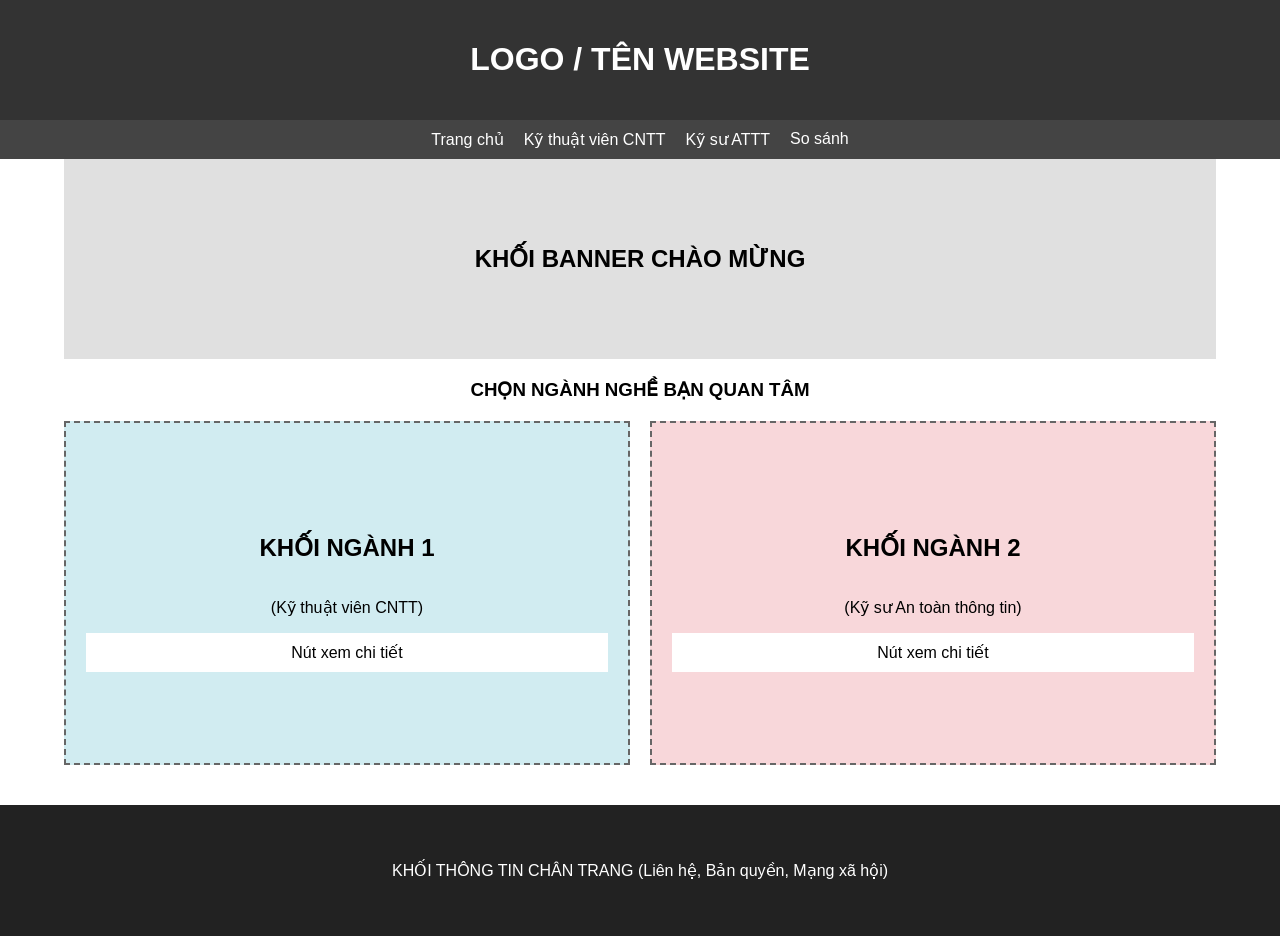
==== index.html @ 9da2927e "push demo code demo các khung chung của trang home page" ====
<!DOCTYPE html>
<html lang="vi">
<head>
    <meta charset="UTF-8">
    <title>Sơ đồ cấu trúc Website hướng nghiệp</title>
    <link rel = "stylesheet" href = "design.css">
</head>
<body>

    <header>
        <h1>LOGO / TÊN WEBSITE</h1>
    </header>

    <nav>
        <a href="#">Trang chủ</a>
        <a href="#">Kỹ thuật viên CNTT</a>
        <a href="#">Kỹ sư ATTT</a>
        <a href="#">So sánh</a>
    </nav>

    <main class="main-content">
        
        <div class="hero-banner">
            <h2>KHỐI BANNER CHÀO MỪNG</h2>
        </div>

        <h3>CHỌN NGÀNH NGHỀ BẠN QUAN TÂM</h3>

        <div class="career-container">
            
            <div class="career-box it-tech">
                <h2>KHỐI NGÀNH 1</h2>
                <p>(Kỹ thuật viên CNTT)</p>
                <div style="background:#fff; padding:10px;">Nút xem chi tiết</div>
            </div>

            <div class="career-box infosec">
                <h2>KHỐI NGÀNH 2</h2>
                <p>(Kỹ sư An toàn thông tin)</p>
                <div style="background:#fff; padding:10px;">Nút xem chi tiết</div>
            </div>

        </div>
    </main>

    <footer>
        <p>KHỐI THÔNG TIN CHÂN TRANG (Liên hệ, Bản quyền, Mạng xã hội)</p>
    </footer>

</body>
</html>
---- design.css ----
header {
    background-color: #333;
    color: white;
    padding: 20px;
    display: block;
}

body {
    font-family: Arial, sans-serif;
    margin: 0;
    text-align: center;
}

nav {
    background-color: #444;
    padding: 10px;
    display: flex;  
    justify-content: center;
    gap: 20px;          
}
nav a {
    color: white;
    text-decoration: none;
}

.hero-banner {
    background-color: #e0e0e0;
    height: 200px;
    display: flex;
    align-items: center;
    justify-content: center;
    margin-bottom: 20px;
}

.main-content {
    width: 90%;
    margin: 0 auto;
    display: block;
}

.career-container {
    display: flex;        
    gap: 20px;
    margin-top: 20px;
}

.career-box {
    flex: 1;           
    height: 300px;
    border: 2px dashed #666;
    display: flex;
    flex-direction: column;
    justify-content: center;
    padding: 20px;
}

.it-tech { background-color: #d1ecf1; } 
.infosec { background-color: #f8d7da; }

footer {
    background-color: #222;
    color: white;
    padding: 40px;
    margin-top: 40px;
    display: block;
}
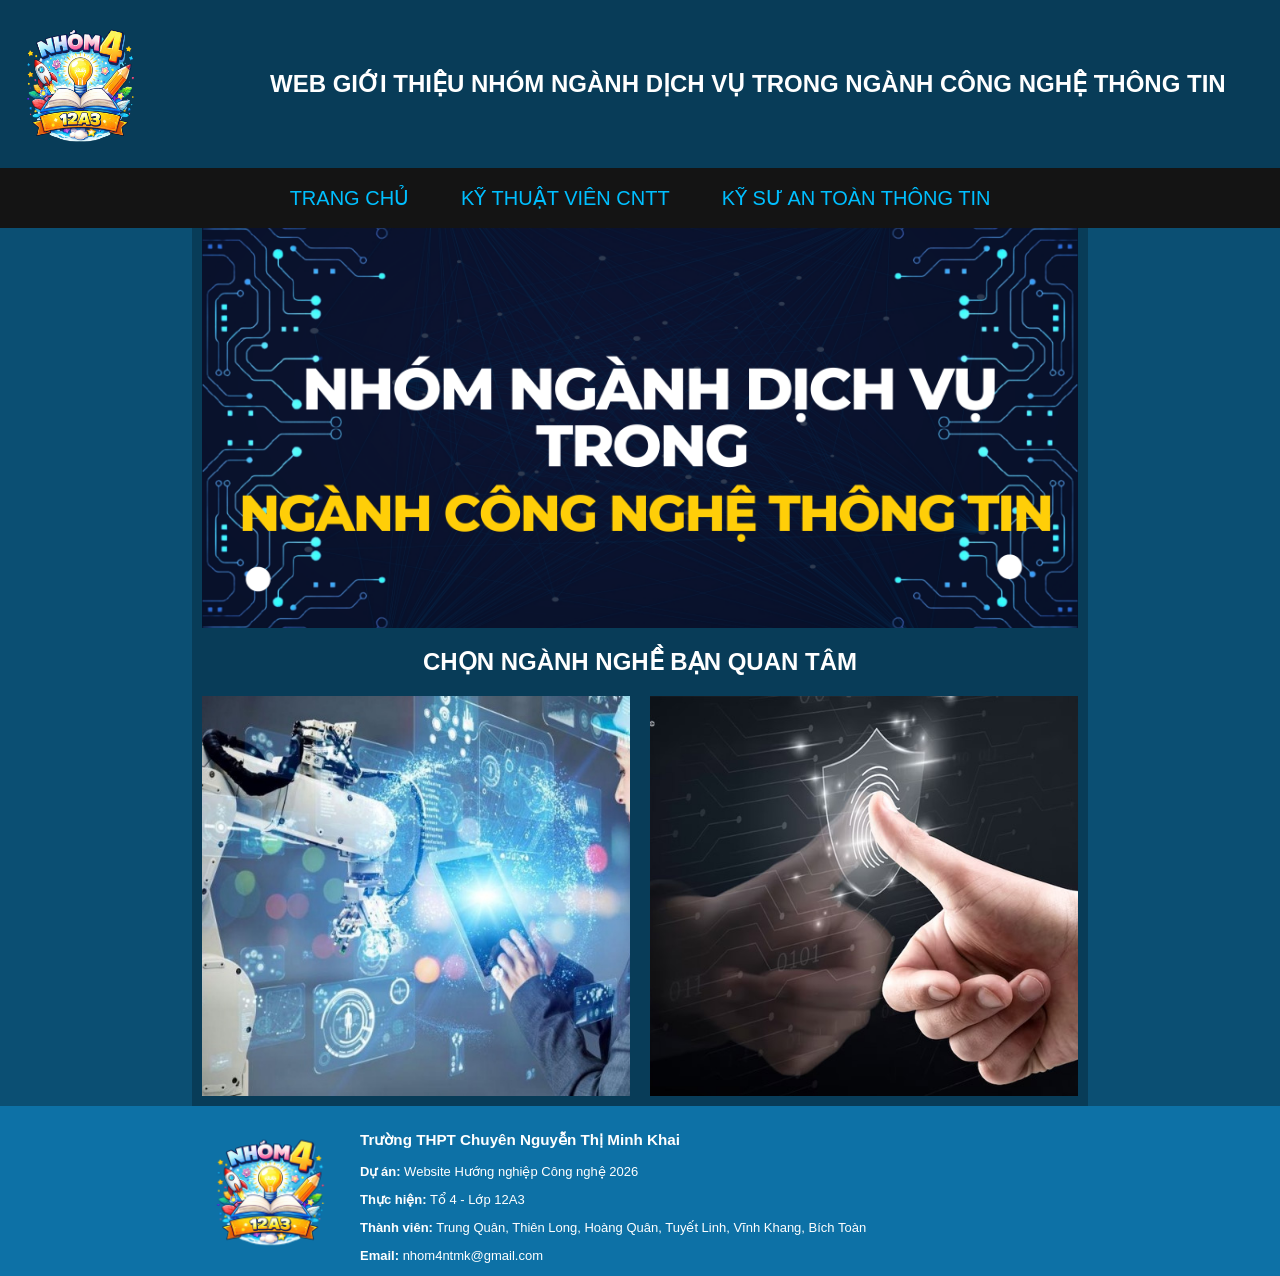
==== commit 6633351e: "finale" ====
--- a/index.html
+++ b/index.html
@@ -5,47 +5,69 @@
     <title>Sơ đồ cấu trúc Website hướng nghiệp</title>
     <link rel = "stylesheet" href = "design.css">
 </head>
-<body>
+<body style="background-color: rgb(11, 79, 115);">
 
     <header>
-        <h1>LOGO / TÊN WEBSITE</h1>
+    <img src="img/logo.png" alt="Logo" class="header-img">
+    <h2 class="header-text">WEB GIỚI THIỆU NHÓM NGÀNH DỊCH VỤ TRONG NGÀNH CÔNG NGHỆ THÔNG TIN</h1>
     </header>
 
     <nav>
-        <a href="#">Trang chủ</a>
-        <a href="#">Kỹ thuật viên CNTT</a>
-        <a href="#">Kỹ sư ATTT</a>
-        <a href="#">So sánh</a>
+        <a href="index.html"><button>TRANG CHỦ</button></a>
+        <a href="index-cntt.html"><button>KỸ THUẬT VIÊN CNTT</button></a>
+        <a href="index-attt.html"><button>KỸ SƯ AN TOÀN THÔNG TIN</button></a>
     </nav>
 
-    <main class="main-content">
+    <main class="main-content body-text-color">
         
         <div class="hero-banner">
-            <h2>KHỐI BANNER CHÀO MỪNG</h2>
+            <img src="img/banner1.png" alt="1">
         </div>
 
-        <h3>CHỌN NGÀNH NGHỀ BẠN QUAN TÂM</h3>
+        <h2>CHỌN NGÀNH NGHỀ BẠN QUAN TÂM</h2>
 
         <div class="career-container">
             
-            <div class="career-box it-tech">
-                <h2>KHỐI NGÀNH 1</h2>
-                <p>(Kỹ thuật viên CNTT)</p>
-                <div style="background:#fff; padding:10px;">Nút xem chi tiết</div>
+            <div class="career-box">
+             <img src="img/topcv.jpg" alt="1">
+             <div class="career-text">
+             <h2>
+                <a href="index-cntt.html">
+                      <button>KỸ THUẬT VIÊN CÔNG NGHỆ THÔNG TIN</button>
+                </a>
+             </h2>
+
             </div>
+        </div>
 
-            <div class="career-box infosec">
-                <h2>KHỐI NGÀNH 2</h2>
-                <p>(Kỹ sư An toàn thông tin)</p>
-                <div style="background:#fff; padding:10px;">Nút xem chi tiết</div>
+            <div class="career-box">
+             <img src="img/topcv1.jpg" alt="2">
+             <div class="career-text">
+             <h2>
+                 <a href="index-attt.html">
+                     <button>KỸ SƯ AN TOÀN THÔNG TIN</button>
+                 </a>
+             </h2>
+
             </div>
 
         </div>
     </main>
 
     <footer>
-        <p>KHỐI THÔNG TIN CHÂN TRANG (Liên hệ, Bản quyền, Mạng xã hội)</p>
+        <div class="footer-box">
+            <div class="footer-logo"><img src="img/logo.png" alt="Logo" class="header-img"></div>
+            <div class="footer-text">
+                 <h3>Trường THPT Chuyên Nguyễn Thị Minh Khai</h3>
+                <p><strong>Dự án:</strong> Website Hướng nghiệp Công nghệ 2026</p>
+                <p><strong>Thực hiện:</strong> Tổ 4 - Lớp 12A3</p>
+                <p><strong>Thành viên:</strong> Trung Quân, Thiên Long, Hoàng Quân, Tuyết Linh, Vĩnh Khang, Bích Toàn</p>
+                <p><strong>Email:</strong> nhom4ntmk@gmail.com</p>
+            </div>
+            <div class="footer-img">
+
+            </div>
+        </div>
     </footer>
-
 </body>
-</html>+</html>
--- a/design.css
+++ b/design.css
@@ -1,10 +1,24 @@
 header {
-    background-color: #333;
+    background-color: rgb(8, 60, 88);
     color: white;
     padding: 20px;
-    display: block;
-}
-
+    display: flex;
+    text-align: left;
+}
+.body-text-color{
+  color:white;
+}
+.header-text{
+    text-align: left;
+    padding: 30px;
+}
+.header-img {
+    width: 120px;
+    margin-right: 100px; 
+}
+.img{
+  object-fit:contain;
+}
 body {
     font-family: Arial, sans-serif;
     margin: 0;
@@ -12,7 +26,7 @@
 }
 
 nav {
-    background-color: #444;
+    background-color: #141414;
     padding: 10px;
     display: flex;  
     justify-content: center;
@@ -25,42 +39,199 @@
 
 .hero-banner {
     background-color: #e0e0e0;
-    height: 200px;
+    height: 400px;
     display: flex;
     align-items: center;
     justify-content: center;
     margin-bottom: 20px;
+    margin-left: 10px;
+    margin-right: 10px;
+
+}
+.hero-banner img {
+    width: 100%;
+    height: 100%;
+    object-fit: cover;
+
+}
+button {
+  padding: 8px 16px;
+  font-size: 20px;
+  color: deepskyblue;
+  background-color:transparent;
+  border: none;
+  border-radius: 4px;
+  cursor: pointer;
+}
+
+button:hover {
+  background-color: darkblue;
 }
 
 .main-content {
-    width: 90%;
+    width: 70%;
     margin: 0 auto;
     display: block;
+    background-color:rgb(8, 60, 88) ;
+    padding-bottom: 10px;
 }
 
 .career-container {
     display: flex;        
     gap: 20px;
     margin-top: 20px;
+    margin-left: 10px;
+    margin-right: 10px;
 }
 
 .career-box {
-    flex: 1;           
-    height: 300px;
-    border: 2px dashed #666;
-    display: flex;
-    flex-direction: column;
-    justify-content: center;
-    padding: 20px;
-}
+    flex: 1;
+    height: 400px;
+    position: relative;
+    overflow: hidden;
+}
+
+.career-box img {
+    width: 100%;
+    height: 100%;
+    object-fit: cover;
+}
+.career-text {
+    position: absolute;
+    bottom: 0;
+    width: 100%;
+    background: rgba(0,0,0,0.65);
+    color: white;
+    text-align: center;
+    padding: 15px;
+
+    opacity: 0;
+    transition: opacity 0.4s ease;
+}
+
+.career-box:hover .career-text {
+    opacity: 1;
+}
+.career-box1{
+    height: 45px;
+}
+
 
 .it-tech { background-color: #d1ecf1; } 
 .infosec { background-color: #f8d7da; }
 
 footer {
-    background-color: #222;
-    color: white;
-    padding: 40px;
-    margin-top: 40px;
+    background-color: rgba(14, 122, 179, 0.808);
+    color: white;
+    padding: 10px;
+    margin-top: 0px;
+    font-size: 22px;
     display: block;
-}
+    text-align: left;
+}
+.footer-box{
+    height: 150px;
+    display: flex;
+}
+.footer-text{
+    font-size:13px;
+    text-align: left;
+}
+.footer-logo{
+    flex: 0 0 150px;
+    width: 10px;
+    text-align: center;
+    margin-left: 200px;
+    margin-top: 15px;
+}
+.footer-img{
+     width: 120px;
+    margin-right: 50px; 
+
+}
+.body-container {
+    display: flex;
+    max-width: 1200px;
+    margin: 0 auto;
+    padding: 20px;
+    font-family: 'Arial';
+    text-align: left;
+}
+.body-main-content {
+   flex: 7; 
+}
+.body-main-content h2  {
+    font-size: 24px;
+    margin-top: 30px;
+    margin-bottom: 15px;
+    color: rgb(209, 40, 40)
+}
+.body-main-content img {
+    border: black solid 0.5px;
+    width: 100%;
+    height: 300px;
+}
+
+.body-main-content h3 {
+    font-size: 20px;
+    font-weight: bold;
+    margin-top: 25px;
+    margin-bottom: 10px;
+    color: rgb(209, 40, 40)
+}
+
+.body-main-content p{
+    line-height: 1.6;
+    margin-bottom: 12px;
+    font-size: 16px;
+    text-align: left;
+}
+.body-main-content a {                    
+    color: white;            
+    font-size: 15px;
+}
+.body-sidebar {
+    flex: 3;
+    margin-left: 30px;
+    position: sticky; 
+    top: 50px;     
+    height: fit-content;
+}
+.sidebar-box {
+    border: 0.2px solid #000000;
+    background-color: rgb(8, 60, 88);     
+}
+.box-header {
+    background-color: rgb(8, 60, 88);
+    color: white;            
+    padding: 10px;            
+    font-weight: bold;         
+    text-align: center;      
+}
+
+.box-menu {
+    padding: 0;           
+    margin: 0;
+    background-color:  rgb(11, 79, 115);
+    color: white;
+}
+
+.box-menu p {
+    border-bottom: 1px solid #eeeeee; 
+}
+.box-menu a {
+    display: block;            
+    padding: 10px 15px;        
+    color: #000000;            
+    font-size: 15px;
+}
+
+.box-menu a:hover {
+    background-color: rgb(75, 168, 255);
+    color: darkblue;         
+}
+.sidebar-audio {
+    width: 100%; 
+    margin-top: 10px;
+    margin-bottom: 20px;
+}
